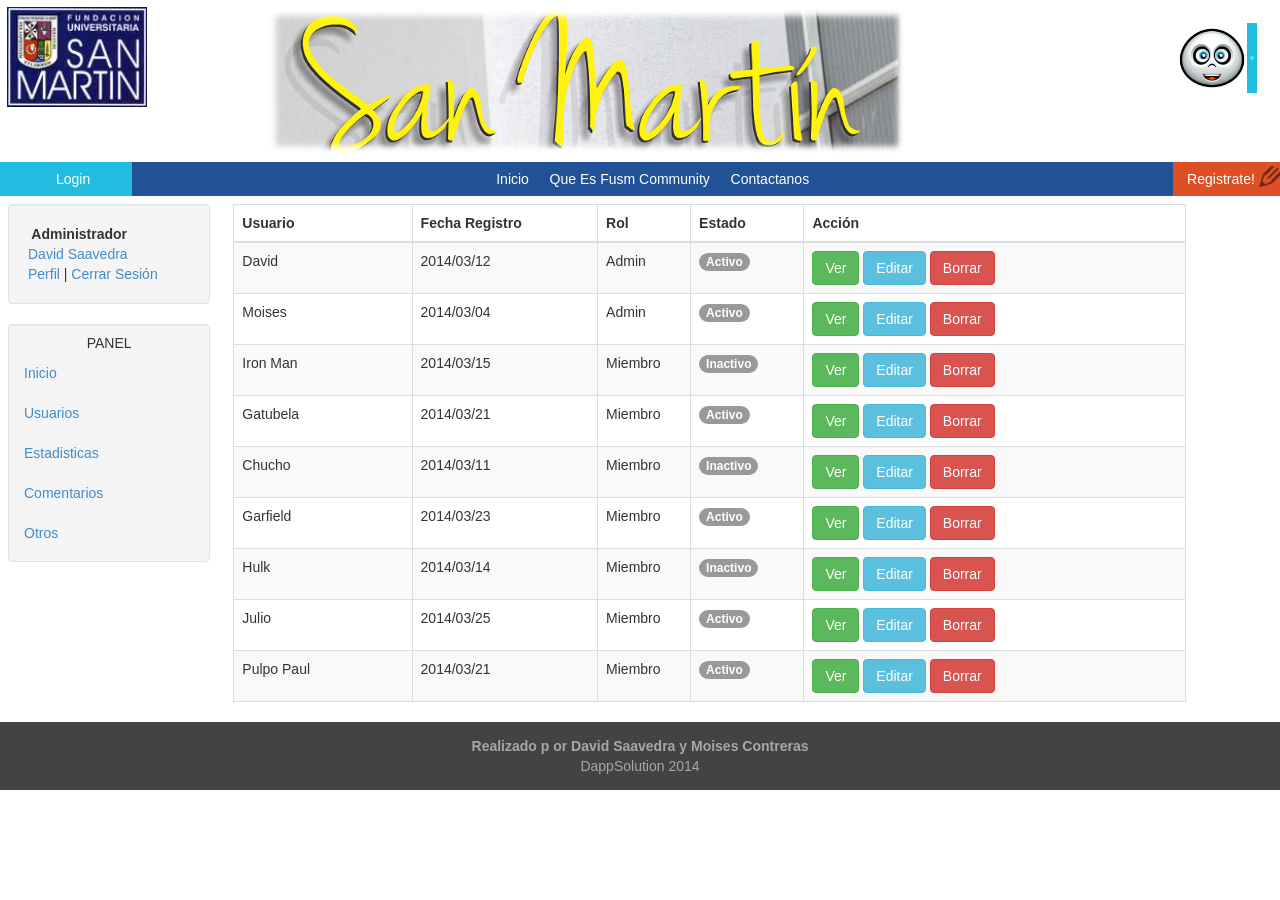
==== administrator.html @ 6439fac3 "paneladmon" ====
<?php
//nuevocambio rama
require_once 'php/conexion.php';
?> 

<!DOCTYPE html>
<html lang="es">
	<head>
		<meta charset="utf-8"/>	
		<title>
			FusmComunnity
		</title>
		<link rel="stylesheet" href="css/style.css">
		<link rel="stylesheet" href="css/responsive.css">
                <link rel="stylesheet" href="css/bootstrap.min.css"/>
                
<!--		<link href='http://fonts.googleapis.com/css?family=PT+Sans:400,700,400italic,700italic' rel='stylesheet' type='text/css'>-->
    

    
<!--		<link rel="stylesheet" href="css/normalize.css">-->
	</head>


	<body>

		<header>
			<figure id="logo">
				<img src="img/logo.jpg"/>
			</figure>
			<h1 id="titulo_header"></h1>
			<figure id= "cabecera">
				<img src="img/cabecera.png"/>
				<figcaption>
					
				</figcaption>
			</figure>
			
			<figure id= "avatar">
				<img src="img/avatar.png"/>
				<figcaption>
					
				</figcaption>
			</figure>
		</header>
        
        <nav>
        	<ul>
        		<li class="inicio_nav"> <a href="index.php">Inicio</a> </li>
        		<li class="quees_nav"><a href="quees.html">Que Es Fusm Community </a> </li>
        		<li class="contacto_nav"><a href="Contactanos.html"> Contactanos</a> </li>
                        <li class="titulo_nav"><a href="ingresar.php" >Login</a>  </li>
        		
        		<li class= "publicar_nav"> <a href="registrarse.php">  Registrate! </a> </li>

        	</ul>
        </nav>
     
		<section id="panel">
                       <div id="contenedor" class="row">
                        <div class="col col-xs-2" style="padding: 8px; margin-left: 15px;">
                           <div class="well">
                                    <span>
                                    <strong><span  class = "glyphicon glyphicon estrellas" > </span>
                                    Administrador
                                    </strong>
                                        <br>
                                          <a>David Saavedra</a>
                                        <br>
                                    <span class="member-box-links"><a>Perfil</a> | <a>Cerrar Sesión</a></span>
                                </span>
                           </div>
                           <div class="well" style="padding: 8px 0; ">
                                <ul class="nav nav-list"> 
                                    <li class="nav-header" style="text-align: center">PANEL</li>        
                                   <li class="active"><a href="index.php"><i class="icon-home"></i> Inicio</a></li>
                                   
                                   <li><a href="*"><i class="icon-user"></i> Usuarios</a></li>
                                   <li><a href="*"><i class="icon-comment"></i> Estadisticas</a></li>
                                   <li><a href="*"><i class="icon-picture"></i> Comentarios</a></li>
                                   <li><a href="*"><i class="icon-calendar"></i>Otros</a></li>
                                  
                                 </ul>
                           </div>
                       </div>
                           
                       
                           <div class="col col-xs-9" style="margin-top: 8px">
                          <table cellpadding="0" cellspacing="0" border="0" class="table table-striped table-bordered bootstrap-datatable dataTable" id="datatable" aria-describedby="datatable_info">
                          <thead>
                              <tr role="row"><th class="header headerSortDown" role="columnheader" tabindex="0" aria-controls="datatable" rowspan="1" colspan="1" aria-sort="ascending" aria-label="Username: activate to sort column descending" style="width: 183px;">Usuario</th><th class="header" role="columnheader" tabindex="0" aria-controls="datatable" rowspan="1" colspan="1" aria-label="Date registered: activate to sort column ascending" style="width: 190px;">Fecha Registro</th><th class="header" role="columnheader" tabindex="0" aria-controls="datatable" rowspan="1" colspan="1" aria-label="Role: activate to sort column ascending" style="width: 94px;">Rol</th><th class="header" role="columnheader" tabindex="0" aria-controls="datatable" rowspan="1" colspan="1" aria-label="Status: activate to sort column ascending" style="width: 115px;">Estado</th><th class="header" role="columnheader" tabindex="0" aria-controls="datatable" rowspan="1" colspan="1" aria-label="Actions: activate to sort column ascending" style="width: 395px;">Acción</th></tr>
                          </thead>
                          
                      <tbody role="alert" aria-live="polite" aria-relevant="all"><tr class="odd">
                                <td class=" sorting_1">David</td>
                                <td class="center ">2014/03/12</td>
                                <td class="center ">Admin</td>
                                <td class="center ">
                                    <span class="badge">Activo</span>
                                </td>
                                <td class="center ">
                                    <a class="btn btn-success" href="#">
                                        <i class="icon-zoom-in icon-white"></i>
                                        Ver
                                    </a>
                                    <a class="btn btn-info" href="#">
                                        <i class="icon-edit icon-white"></i>
                                        Editar
                                    </a>
                                    <a class="btn btn-danger" href="#">
                                        <i class="icon-trash icon-white"></i>
                                        Borrar
                                    </a>
                                </td>
                            </tr><tr class="even">
                                <td class=" sorting_1">Moises</td>
                                <td class="center ">2014/03/04</td>
                                <td class="center ">Admin</td>
                                <td class="center ">
                                    <span class="badge">Activo</span>
                                </td>
                                <td class="center ">
                                    <a class="btn btn-success" href="#">
                                        <i class="icon-zoom-in icon-white"></i>
                                        Ver
                                    </a>
                                    <a class="btn btn-info" href="#">
                                        <i class="icon-edit icon-white"></i>
                                        Editar
                                    </a>
                                    <a class="btn btn-danger" href="#">
                                        <i class="icon-trash icon-white"></i>
                                        Borrar
                                    </a>
                                </td>
                            </tr><tr class="odd">
                                <td class=" sorting_1">Iron Man </td>
                                <td class="center ">2014/03/15</td>
                                <td class="center ">Miembro</td>
                                <td class="center ">
                                    <span class="badge">Inactivo</span>
                                </td>
                                <td class="center ">
                                    <a class="btn btn-success" href="#">
                                        <i class="icon-zoom-in icon-white"></i>
                                        Ver
                                    </a>
                                    <a class="btn btn-info" href="#">
                                        <i class="icon-edit icon-white"></i>
                                        Editar
                                    </a>
                                    <a class="btn btn-danger" href="#">
                                        <i class="icon-trash icon-white"></i>
                                        Borrar
                                    </a>
                                </td>
                            </tr><tr class="even">
                                <td class=" sorting_1">Gatubela</td>
                                <td class="center ">2014/03/21</td>
                                <td class="center ">Miembro</td>
                                <td class="center ">
                                    <span class="badge badge-success">Activo</span>
                                </td>
                                <td class="center ">
                                    <a class="btn btn-success" href="#">
                                        <i class="icon-zoom-in icon-white"></i>
                                        Ver
                                    </a>
                                    <a class="btn btn-info" href="#">
                                        <i class="icon-edit icon-white"></i>
                                        Editar
                                    </a>
                                    <a class="btn btn-danger" href="#">
                                        <i class="icon-trash icon-white"></i>
                                        Borrar
                                    </a>
                                </td>
                            </tr><tr class="odd">
                                <td class=" sorting_1">Chucho</td>
                                <td class="center ">2014/03/11</td>
                                <td class="center ">Miembro</td>
                                <td class="center ">
                                    <span class="badge badge-success">Inactivo</span>
                                </td>
                                <td class="center ">
                                    <a class="btn btn-success" href="#">
                                        <i class="icon-zoom-in icon-white"></i>
                                        Ver
                                    </a>
                                    <a class="btn btn-info" href="#">
                                        <i class="icon-edit icon-white"></i>
                                        Editar
                                    </a>
                                    <a class="btn btn-danger" href="#">
                                        <i class="icon-trash icon-white"></i>
                                        Borrar
                                    </a>
                                </td>
                            </tr><tr class="even">
                                <td class=" sorting_1">Garfield</td>
                                <td class="center ">2014/03/23</td>
                                <td class="center ">Miembro</td>
                                <td class="center ">
                                    <span class="badge badge-important">Activo</span>
                                </td>
                                <td class="center ">
                                    <a class="btn btn-success" href="#">
                                        <i class="icon-zoom-in icon-white"></i>
                                        Ver
                                    </a>
                                    <a class="btn btn-info" href="#">
                                        <i class="icon-edit icon-white"></i>
                                        Editar
                                    </a>
                                    <a class="btn btn-danger" href="#">
                                        <i class="icon-trash icon-white"></i>
                                        Borrar
                                    </a>
                                </td>
                            </tr><tr class="odd">
                                <td class=" sorting_1">Hulk</td>
                                <td class="center ">2014/03/14</td>
                                <td class="center ">Miembro</td>
                                <td class="center ">
                                    <span class="badge badge-important">Inactivo</span>
                                </td>
                                <td class="center ">
                                    <a class="btn btn-success" href="#">
                                        <i class="icon-zoom-in icon-white"></i>
                                        Ver
                                    </a>
                                    <a class="btn btn-info" href="#">
                                        <i class="icon-edit icon-white"></i>
                                        Editar
                                    </a>
                                    <a class="btn btn-danger" href="#">
                                        <i class="icon-trash icon-white"></i>
                                        Borrar
                                    </a>
                                </td>
                            </tr><tr class="even">
                                <td class=" sorting_1">Julio</td>
                                <td class="center ">2014/03/25</td>
                                <td class="center ">Miembro</td>
                                <td class="center ">
                                    <span class="badge badge-warning">Activo</span>
                                </td>
                                <td class="center ">
                                    <a class="btn btn-success" href="#">
                                        <i class="icon-zoom-in icon-white"></i>
                                        Ver
                                    </a>
                                    <a class="btn btn-info" href="#">
                                        <i class="icon-edit icon-white"></i>
                                        Editar
                                    </a>
                                    <a class="btn btn-danger" href="#">
                                        <i class="icon-trash icon-white"></i>
                                        Borrar
                                    </a>
                                </td>
                            </tr><tr class="odd">
                                <td class=" sorting_1">Pulpo Paul</td>
                                <td class="center ">2014/03/21</td>
                                <td class="center ">Miembro</td>
                                <td class="center ">
                                    <span class="badge badge-warning">Activo</span>
                                </td>
                                <td class="center ">
                                    <a class="btn btn-success" href="#">
                                        <i class="icon-zoom-in icon-white"></i>
                                        Ver
                                    </a>
                                    <a class="btn btn-info" href="#">
                                        <i class="icon-edit icon-white"></i>
                                        Editar
                                    </a>
                                    <a class="btn btn-danger" href="#">
                                        <i class="icon-trash icon-white"></i>
                                        Borrar
                                    </a>
                                </td>
                            </tr></table>
                       </div>


                </div>

		</section>

		<footer>
			<p><strong> Realizado p or David Saavedra y Moises Contreras</strong></p>
			<p>DappSolution 2014</p>
		</footer>

	</body>

</html>
---- css/style.css ----
@font-face {
	font-family: 'icomoon';
	src:url('../fonts/icomoon.eot?-k4ec1n');
	src:url('../fonts/icomoon.eot?#iefix-k4ec1n') format('embedded-opentype'),
		url('../fonts/icomoon.woff?-k4ec1n') format('woff'),
		url('../fonts/icomoon.ttf?-k4ec1n') format('truetype'),
		url('../fonts/icomoon.svg?-k4ec1n#icomoon') format('svg');
	font-weight: normal;
	font-style: normal;
}

a{

color: #DD4F24;
}

body{
	background: #EFEFEF;
	font-family: PT Sans;
	font-size: 16px;


}

header #cabecera{
margin: 0;

}


header #avatar {
 border: 2px solid;
float: right;
margin: 1em 1em 0 0 ;
}

header #avatar figcaption{

	background: #22BCE0;
	float: right;
	height: 70px;
	line-height: 70px;

}


header #avatar figcaption:after{

	content: "\e601";
	font-family: "icomoon";
	font-size: 0.7em;
	opacity: 0.5;
}


header  #cabecera img{
width:440px ;
margin-left: 0;

}

header #avatar img
{
	float: left;
	width: 70px;
	height: 70px;
}


header figure, header h1{
display: inline-block;
vertical-align: top;

}



header
{
background: 220,220,220;
color: white;
margin: 0 ;
padding: 0.5em ;
}


header #logo img
{
	width: 90px;
	height: 60px;
	float: left;
}


footer{
background: #434343;
color: #A7A7A7;
padding: 1em 0;
text-align: center;
width: 100%;

}

footer p{
	margin: 0;
}

nav
{
	background: #215196;
	font-size: 1em;
	text-align: center;
	text-decoration: none;
	margin-left: auto;
	margin-right: auto;	
}




nav ul{
list-style: none;
margin: 0;
padding: 0; 
	


}

nav ul li {

	display: inline-block;
	margin: 0 1.2em 0 0;
	vertical-align: top;
		

}

nav ul li a{
	color: white;
	display: block;
	padding: 0.5em 0; 
	text-decoration: none;

}

nav #inicio a{

float: left;
margin-left:0;
background: #215196;
padding: 0.5em 0.5em;
position: relative;
text-decoration:none;

}

nav .inicio_nav a:hover{
background:#DD4F24;

}

nav .quees_nav a:hover{
background:#DD4F24;
}

nav .contacto_nav a:hover{
background:#DD4F24;


}




nav .titulo_nav {

background: #22BCE0;
color: white;
text-decoration: none;
padding-left: 4em;
padding-right: 3em;
float: left;
	
}


nav .publicar_nav{
	float: right;
	margin-right:0;
	background: #DD4F24;
	padding-right: 0.8em; 
	position: relative;
}

nav .publicar_nav:after {

	content: "\e604";
	font-family: "icomoon";
	font-size: 1.5em;
	color: rgba(0,0,0,0.5); 
	position: absolute;
	right: 0;
	top: 0;

}

nav .publicar_nav a{

	background: #DD4F24;
	display: inline-block;
	padding: 0.5em 1em;
    text-decoration: none;
}
#contenido{

	margin: 1em;
}

#contenido .vistaforo{

 	background: white;
	border-bottom: 3px solid #22BCE0;
	margin-bottom: 3em;
	min-height: 128px;
	position: relative;

}
#contenido .vistaforo  a{
 
 text-decoration: none;

}

#contenido .vistaforo .guardar_vistaforo:after{

	content: "\e603";
	font-family: "icomoon";
	 color: #FD5;
}


#contenido .vistaforo .guardar_vistaforo{
  margin: 0 1em 0 1em;
}

#contenido .vistaforo .comentarios_vistaforo{
 background: #878787;
 color: white;
 padding: 4px;
 border-radius: 4px;
 margin: 0 0 0 2em;

}
#contenido .vistaforo p{
	color: #7A7A7A;
	font-size: 0.9em

}

#contenido .vistaforo .imagen_vistaforo{

	float: left;
	margin: 0 1em 0 0;
}

#contenido .vistaforo .votacion
{
background: white;
border-radius: 0 0 0.5em 0.5em;  
width: 96px;
margin: 3px 0 0 0;
position: absolute;
top:100%;
}

#contenido .vistaforo .datos_vistaforo 
{
text-align: right;

}


#contenido .vistaforo .datos_vistaforo .categoria_vistaforo{


background: #22BCE0;
color: white;
text-decoration: none;
padding: 0.2em 0.5em;
border-radius: 0.5em;
float: left;
}

#contenido .vistaforo .imagen_vistaforo img
{
	width: 100px;
	height: 120px;
}


#contenido .vistaforo .titulo_vistaforo{

	font-size: 1.3em;
	padding: 0.5em 0.5em 0;
	font-style: italic;
}


#contenido .vistaforo .titulo_vistaforo a{

	color: #444;
	text-decoration: none;

}

#contenido .vistaforo .votacion a{

	text-decoration: none;
}

#contenido .vistaforo .votacion .megusta:after {
content: "\e602";
font-family: "icomoon";
font-size: 2em;
vertical-align: bottom;
color: green;
}


#formulario{

	
	margin: 3em;

}

#formulario .registro_formulario{

 	background: white;
	border: 3px solid #22BCE0;
	text-align: center;
	width: 200px;
	height: 200px;
	border-radius: 6px;
	margin-left: auto;
	margin-right: auto;
        
}


#formulario .registro_formulario .boton_registro
{

background: #22BCE0;
color: white;
margin-top: 0.5em;
padding: 0.5em;
border-radius:20px;
transition: all is linear;

}

#formulario .registro_formulario .boton_registro:hover
{
	border-radius: 0;
	transform: scale(1);
}

#foro{

	margin: 1em;
}

#foro .contenido_foro{

 	background: white;
	border-bottom: 3px solid #22BCE0;
	margin-bottom: 3em;
	min-height: 128px;
	position: relative;


}

#foro .contenido_foro .titulo_foro{
         
text-align: center;
text-decoration: none;

}


#foro .contenido_foro .autor_foro{

	text-align: center;
	text-decoration: none;
}


#quees{

	margin: 1em;
}

#quees .contenido_quees{

 	background: white;
	border: 3px solid #22BCE0;
	margin-bottom: 3em;
	margin-right: 5em;
	padding-left: 2em;
	padding-right: 1em;
	margin-left: 5em;
	min-height: 240px;
	

	
	position: relative;
}

#quees .contenido_quees .titulo_quees{

	text-align: center;
}


#quees .contenido_quees p {




}


#quees .contenido_quees .imagen_q
{

float: left;
margin: 0 1em 0 0;
margin-top: 0.2em;
font-size: 96px;

}

#contacto .contenido_contacto .titulo_contacto{

	text-align: center;
}

#contacto .contenido_contacto .mapa{

	
	border: 3px solid #22BCE0;
	display: block;
	margin: auto;
}


#contacto .contenido_contacto .dir{

text-align: center;
}


#contacto .contenido_contacto .tel{

text-align: center;
}

#contacto .contenido_contacto {

background: white;
	border: 3px solid #22BCE0;
	margin-bottom: 3em;
	margin-top: 1em;
	margin-right: 5em;
	padding-left: 2em;
	padding-right: 1em;
	margin-left: 5em;
	min-height: 450px;	
}


#perfil .contenido_perfil {
	background: white;
	border: 3px solid #22BCE0;
	margin-bottom: 3em;
	margin-right: 5em;
	padding-left: 2em;
	padding-right: 1em;
	margin-left: 5em;
	min-height: 450px;	
}

#perfil .contenido_perfil .titulo_perfil{
	text-align: center;	
}

#perfil .contenido_perfil .imagen_perfil{
	float: left;	
	border: 3px solid #22BCE0;	
	width: 400px;
	height: 300px;
	border-radius: 6px;	
	padding-left: 2em;
	padding-right: 1em;
	margin-bottom: 3em;
	margin-left: 5em;
}


#perfil .contenido_perfil .datos_perfil{
	float: right;	
	border: 3px solid #22BCE0;	
	width: 400px;
	height: 300px;
	border-radius: 6px;	
	padding-left: 2em;
	padding-right: 1em;
	margin-bottom: 3em;
	margin-right: 5em;
}
---- css/responsive.css ----
@media screen and (min-width:850px ){



header  #cabecera img{
width:640px ;
margin-left: 8em;

}

header #logo img
{
	width: 140px;
	height: 100px;
	float: left;
}
}
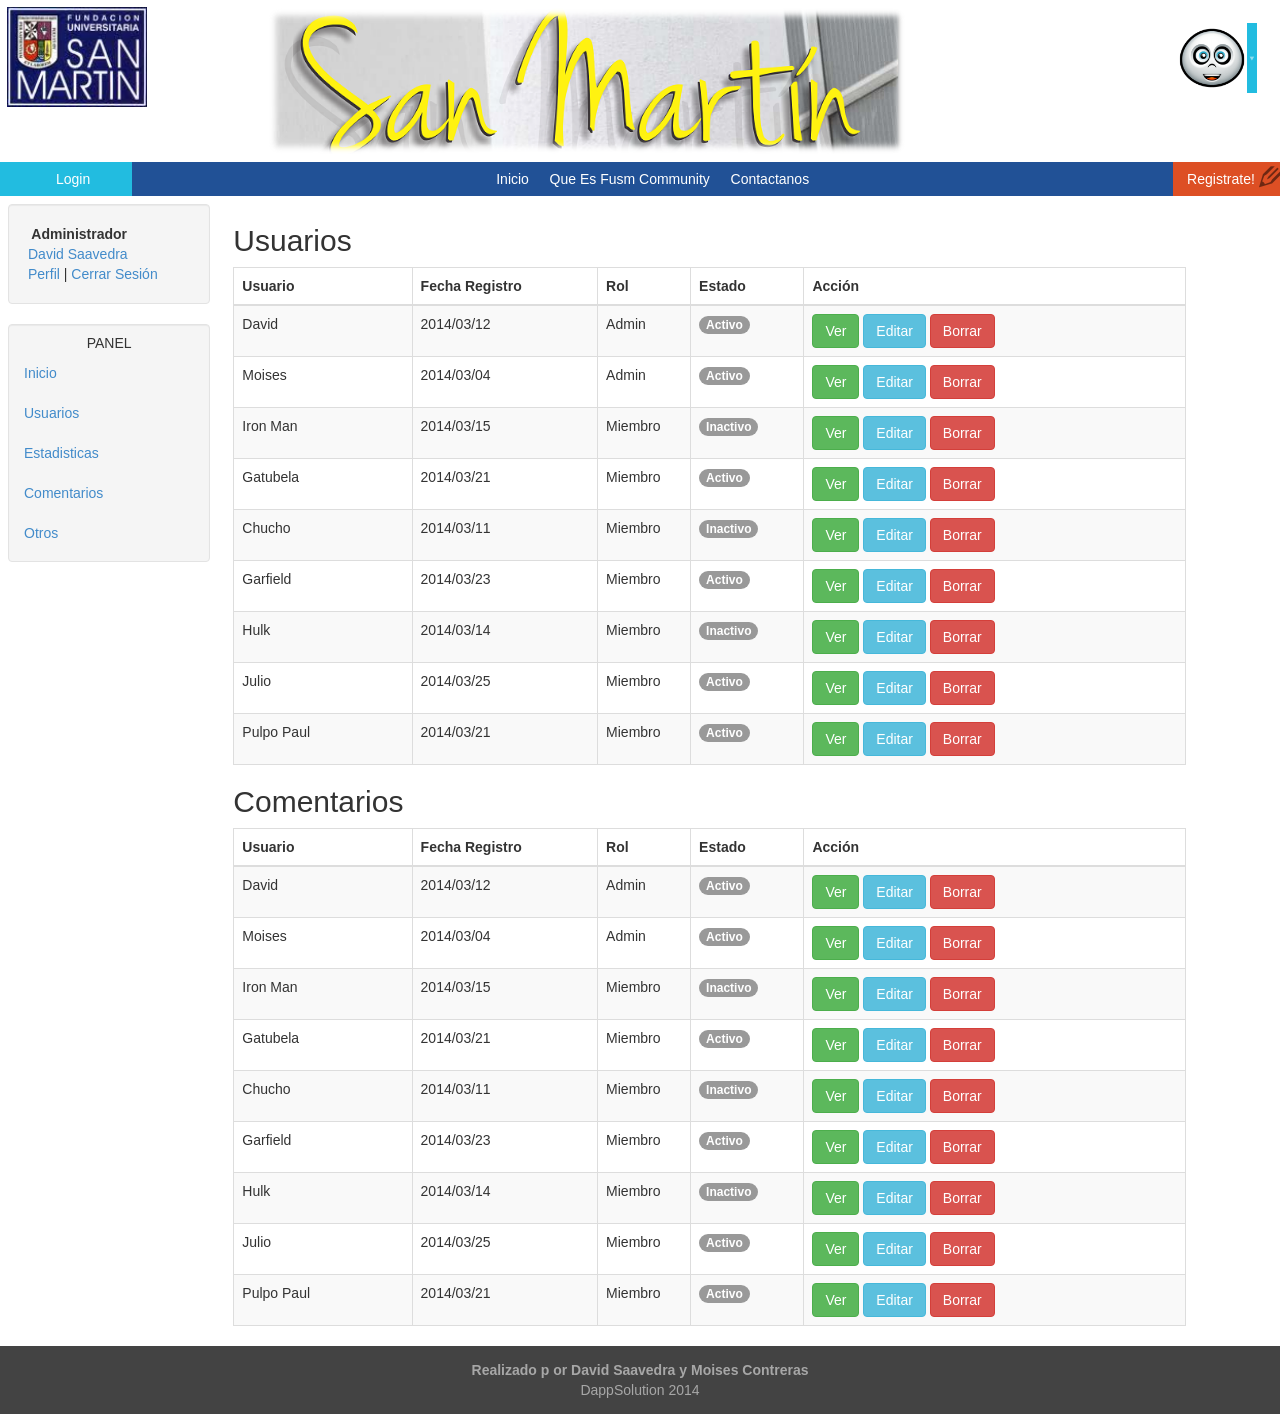
==== commit 2ac768b0: "tablacomentarios" ====
--- a/administrator.html
+++ b/administrator.html
@@ -1,7 +1,3 @@
-<?php
-//nuevocambio rama
-require_once 'php/conexion.php';
-?> 
 
 <!DOCTYPE html>
 <html lang="es">
@@ -12,13 +8,9 @@
 		</title>
 		<link rel="stylesheet" href="css/style.css">
 		<link rel="stylesheet" href="css/responsive.css">
-                <link rel="stylesheet" href="css/bootstrap.min.css"/>
+         <link rel="stylesheet" href="css/bootstrap.min.css"/>
                 
-<!--		<link href='http://fonts.googleapis.com/css?family=PT+Sans:400,700,400italic,700italic' rel='stylesheet' type='text/css'>-->
-    
-
-    
-<!--		<link rel="stylesheet" href="css/normalize.css">-->
+
 	</head>
 
 
@@ -86,6 +78,8 @@
                            
                        
                            <div class="col col-xs-9" style="margin-top: 8px">
+
+                             <h2>Usuarios</h2>
                           <table cellpadding="0" cellspacing="0" border="0" class="table table-striped table-bordered bootstrap-datatable dataTable" id="datatable" aria-describedby="datatable_info">
                           <thead>
                               <tr role="row"><th class="header headerSortDown" role="columnheader" tabindex="0" aria-controls="datatable" rowspan="1" colspan="1" aria-sort="ascending" aria-label="Username: activate to sort column descending" style="width: 183px;">Usuario</th><th class="header" role="columnheader" tabindex="0" aria-controls="datatable" rowspan="1" colspan="1" aria-label="Date registered: activate to sort column ascending" style="width: 190px;">Fecha Registro</th><th class="header" role="columnheader" tabindex="0" aria-controls="datatable" rowspan="1" colspan="1" aria-label="Role: activate to sort column ascending" style="width: 94px;">Rol</th><th class="header" role="columnheader" tabindex="0" aria-controls="datatable" rowspan="1" colspan="1" aria-label="Status: activate to sort column ascending" style="width: 115px;">Estado</th><th class="header" role="columnheader" tabindex="0" aria-controls="datatable" rowspan="1" colspan="1" aria-label="Actions: activate to sort column ascending" style="width: 395px;">Acción</th></tr>
@@ -281,6 +275,216 @@
                                     </a>
                                 </td>
                             </tr></table>
+
+
+
+
+
+
+
+
+
+                
+
+
+                                 
+
+                              <h2>Comentarios</h2>
+                            <table cellpadding="0" cellspacing="0" border="0" class="table table-striped table-bordered bootstrap-datatable dataTable" id="datatable" aria-describedby="datatable_info">
+                          <thead>
+                              <tr role="row"><th class="header headerSortDown" role="columnheader" tabindex="0" aria-controls="datatable" rowspan="1" colspan="1" aria-sort="ascending" aria-label="Username: activate to sort column descending" style="width: 183px;">Usuario</th><th class="header" role="columnheader" tabindex="0" aria-controls="datatable" rowspan="1" colspan="1" aria-label="Date registered: activate to sort column ascending" style="width: 190px;">Fecha Registro</th><th class="header" role="columnheader" tabindex="0" aria-controls="datatable" rowspan="1" colspan="1" aria-label="Role: activate to sort column ascending" style="width: 94px;">Rol</th><th class="header" role="columnheader" tabindex="0" aria-controls="datatable" rowspan="1" colspan="1" aria-label="Status: activate to sort column ascending" style="width: 115px;">Estado</th><th class="header" role="columnheader" tabindex="0" aria-controls="datatable" rowspan="1" colspan="1" aria-label="Actions: activate to sort column ascending" style="width: 395px;">Acción</th></tr>
+                          </thead>
+                          
+                      <tbody role="alert" aria-live="polite" aria-relevant="all"><tr class="odd">
+                                <td class=" sorting_1">David</td>
+                                <td class="center ">2014/03/12</td>
+                                <td class="center ">Admin</td>
+                                <td class="center ">
+                                    <span class="badge">Activo</span>
+                                </td>
+                                <td class="center ">
+                                    <a class="btn btn-success" href="#">
+                                        <i class="icon-zoom-in icon-white"></i>
+                                        Ver
+                                    </a>
+                                    <a class="btn btn-info" href="#">
+                                        <i class="icon-edit icon-white"></i>
+                                        Editar
+                                    </a>
+                                    <a class="btn btn-danger" href="#">
+                                        <i class="icon-trash icon-white"></i>
+                                        Borrar
+                                    </a>
+                                </td>
+                            </tr><tr class="even">
+                                <td class=" sorting_1">Moises</td>
+                                <td class="center ">2014/03/04</td>
+                                <td class="center ">Admin</td>
+                                <td class="center ">
+                                    <span class="badge">Activo</span>
+                                </td>
+                                <td class="center ">
+                                    <a class="btn btn-success" href="#">
+                                        <i class="icon-zoom-in icon-white"></i>
+                                        Ver
+                                    </a>
+                                    <a class="btn btn-info" href="#">
+                                        <i class="icon-edit icon-white"></i>
+                                        Editar
+                                    </a>
+                                    <a class="btn btn-danger" href="#">
+                                        <i class="icon-trash icon-white"></i>
+                                        Borrar
+                                    </a>
+                                </td>
+                            </tr><tr class="odd">
+                                <td class=" sorting_1">Iron Man </td>
+                                <td class="center ">2014/03/15</td>
+                                <td class="center ">Miembro</td>
+                                <td class="center ">
+                                    <span class="badge">Inactivo</span>
+                                </td>
+                                <td class="center ">
+                                    <a class="btn btn-success" href="#">
+                                        <i class="icon-zoom-in icon-white"></i>
+                                        Ver
+                                    </a>
+                                    <a class="btn btn-info" href="#">
+                                        <i class="icon-edit icon-white"></i>
+                                        Editar
+                                    </a>
+                                    <a class="btn btn-danger" href="#">
+                                        <i class="icon-trash icon-white"></i>
+                                        Borrar
+                                    </a>
+                                </td>
+                            </tr><tr class="even">
+                                <td class=" sorting_1">Gatubela</td>
+                                <td class="center ">2014/03/21</td>
+                                <td class="center ">Miembro</td>
+                                <td class="center ">
+                                    <span class="badge badge-success">Activo</span>
+                                </td>
+                                <td class="center ">
+                                    <a class="btn btn-success" href="#">
+                                        <i class="icon-zoom-in icon-white"></i>
+                                        Ver
+                                    </a>
+                                    <a class="btn btn-info" href="#">
+                                        <i class="icon-edit icon-white"></i>
+                                        Editar
+                                    </a>
+                                    <a class="btn btn-danger" href="#">
+                                        <i class="icon-trash icon-white"></i>
+                                        Borrar
+                                    </a>
+                                </td>
+                            </tr><tr class="odd">
+                                <td class=" sorting_1">Chucho</td>
+                                <td class="center ">2014/03/11</td>
+                                <td class="center ">Miembro</td>
+                                <td class="center ">
+                                    <span class="badge badge-success">Inactivo</span>
+                                </td>
+                                <td class="center ">
+                                    <a class="btn btn-success" href="#">
+                                        <i class="icon-zoom-in icon-white"></i>
+                                        Ver
+                                    </a>
+                                    <a class="btn btn-info" href="#">
+                                        <i class="icon-edit icon-white"></i>
+                                        Editar
+                                    </a>
+                                    <a class="btn btn-danger" href="#">
+                                        <i class="icon-trash icon-white"></i>
+                                        Borrar
+                                    </a>
+                                </td>
+                            </tr><tr class="even">
+                                <td class=" sorting_1">Garfield</td>
+                                <td class="center ">2014/03/23</td>
+                                <td class="center ">Miembro</td>
+                                <td class="center ">
+                                    <span class="badge badge-important">Activo</span>
+                                </td>
+                                <td class="center ">
+                                    <a class="btn btn-success" href="#">
+                                        <i class="icon-zoom-in icon-white"></i>
+                                        Ver
+                                    </a>
+                                    <a class="btn btn-info" href="#">
+                                        <i class="icon-edit icon-white"></i>
+                                        Editar
+                                    </a>
+                                    <a class="btn btn-danger" href="#">
+                                        <i class="icon-trash icon-white"></i>
+                                        Borrar
+                                    </a>
+                                </td>
+                            </tr><tr class="odd">
+                                <td class=" sorting_1">Hulk</td>
+                                <td class="center ">2014/03/14</td>
+                                <td class="center ">Miembro</td>
+                                <td class="center ">
+                                    <span class="badge badge-important">Inactivo</span>
+                                </td>
+                                <td class="center ">
+                                    <a class="btn btn-success" href="#">
+                                        <i class="icon-zoom-in icon-white"></i>
+                                        Ver
+                                    </a>
+                                    <a class="btn btn-info" href="#">
+                                        <i class="icon-edit icon-white"></i>
+                                        Editar
+                                    </a>
+                                    <a class="btn btn-danger" href="#">
+                                        <i class="icon-trash icon-white"></i>
+                                        Borrar
+                                    </a>
+                                </td>
+                            </tr><tr class="even">
+                                <td class=" sorting_1">Julio</td>
+                                <td class="center ">2014/03/25</td>
+                                <td class="center ">Miembro</td>
+                                <td class="center ">
+                                    <span class="badge badge-warning">Activo</span>
+                                </td>
+                                <td class="center ">
+                                    <a class="btn btn-success" href="#">
+                                        <i class="icon-zoom-in icon-white"></i>
+                                        Ver
+                                    </a>
+                                    <a class="btn btn-info" href="#">
+                                        <i class="icon-edit icon-white"></i>
+                                        Editar
+                                    </a>
+                                    <a class="btn btn-danger" href="#">
+                                        <i class="icon-trash icon-white"></i>
+                                        Borrar
+                                    </a>
+                                </td>
+                            </tr><tr class="odd">
+                                <td class=" sorting_1">Pulpo Paul</td>
+                                <td class="center ">2014/03/21</td>
+                                <td class="center ">Miembro</td>
+                                <td class="center ">
+                                    <span class="badge badge-warning">Activo</span>
+                                </td>
+                                <td class="center ">
+                                    <a class="btn btn-success" href="#">
+                                        <i class="icon-zoom-in icon-white"></i>
+                                        Ver
+                                    </a>
+                                    <a class="btn btn-info" href="#">
+                                        <i class="icon-edit icon-white"></i>
+                                        Editar
+                                    </a>
+                                    <a class="btn btn-danger" href="#">
+                                        <i class="icon-trash icon-white"></i>
+                                        Borrar
+                                    </a>
+                                </td>
+                            </tr></table>
                        </div>
 
 
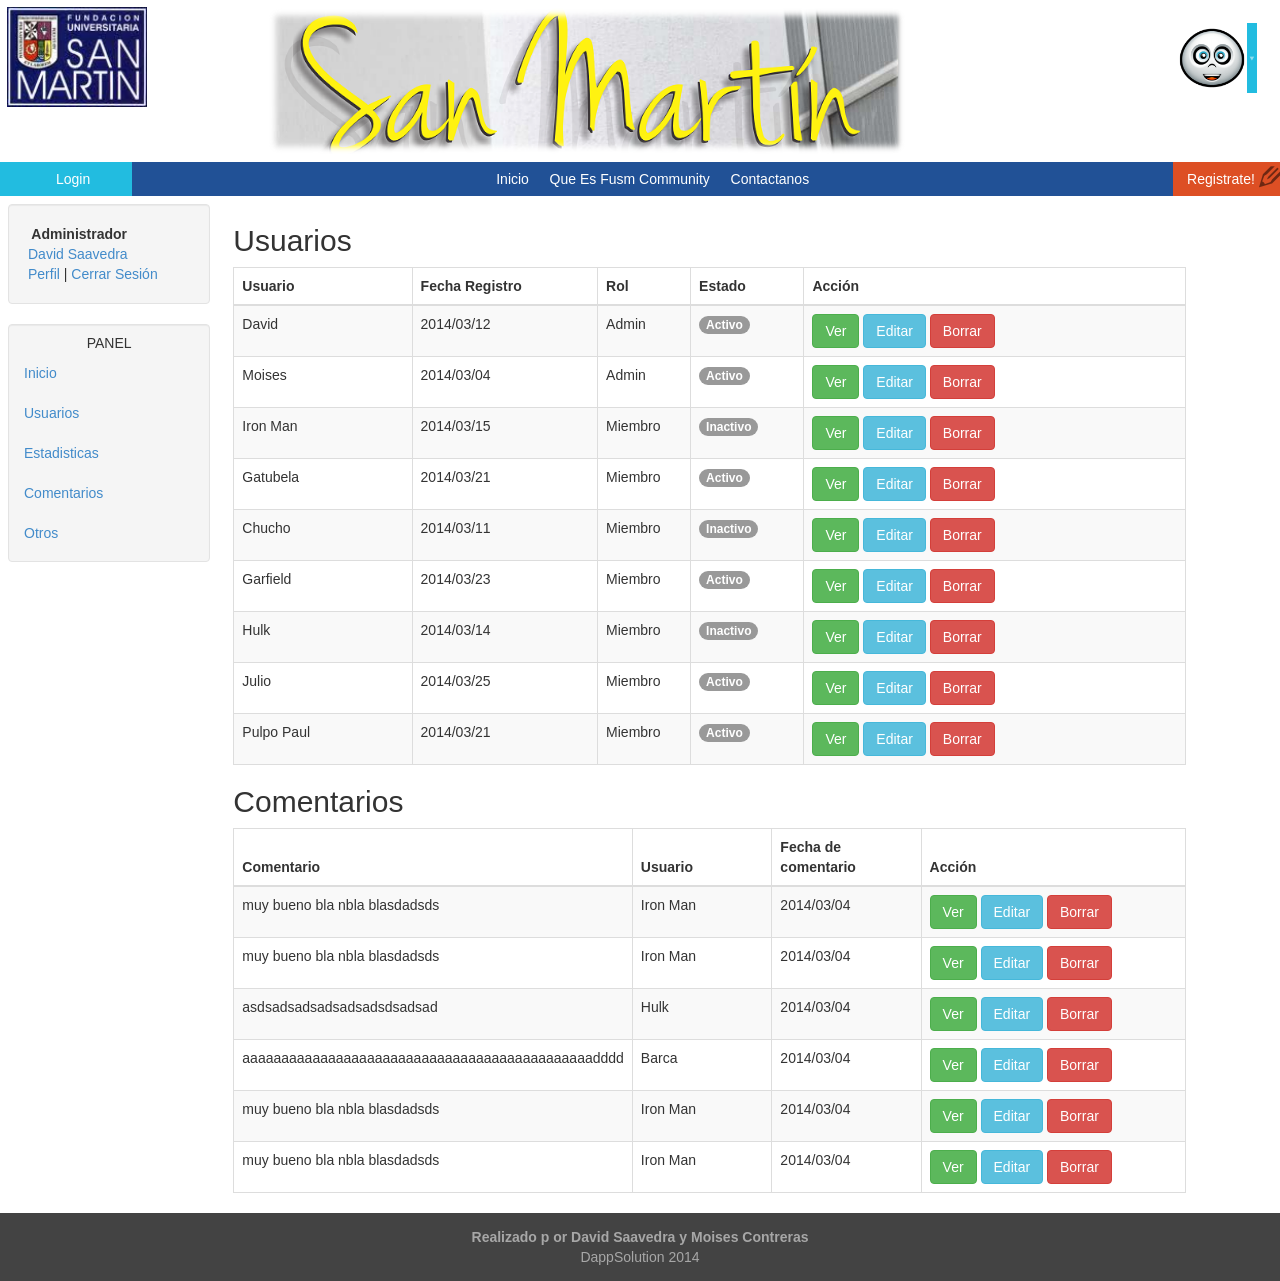
==== commit 462c73e8: "tablacomentarios2" ====
--- a/administrator.html
+++ b/administrator.html
@@ -292,37 +292,66 @@
                               <h2>Comentarios</h2>
                             <table cellpadding="0" cellspacing="0" border="0" class="table table-striped table-bordered bootstrap-datatable dataTable" id="datatable" aria-describedby="datatable_info">
                           <thead>
-                              <tr role="row"><th class="header headerSortDown" role="columnheader" tabindex="0" aria-controls="datatable" rowspan="1" colspan="1" aria-sort="ascending" aria-label="Username: activate to sort column descending" style="width: 183px;">Usuario</th><th class="header" role="columnheader" tabindex="0" aria-controls="datatable" rowspan="1" colspan="1" aria-label="Date registered: activate to sort column ascending" style="width: 190px;">Fecha Registro</th><th class="header" role="columnheader" tabindex="0" aria-controls="datatable" rowspan="1" colspan="1" aria-label="Role: activate to sort column ascending" style="width: 94px;">Rol</th><th class="header" role="columnheader" tabindex="0" aria-controls="datatable" rowspan="1" colspan="1" aria-label="Status: activate to sort column ascending" style="width: 115px;">Estado</th><th class="header" role="columnheader" tabindex="0" aria-controls="datatable" rowspan="1" colspan="1" aria-label="Actions: activate to sort column ascending" style="width: 395px;">Acción</th></tr>
+                              <tr role="row"><th class="header headerSortDown" role="columnheader" tabindex="0" aria-controls="datatable" rowspan="1" colspan="1" aria-sort="ascending" aria-label="Username: activate to sort column descending" style="width: 183px;">Comentario</th><th class="header" role="columnheader" tabindex="0" aria-controls="datatable" rowspan="1" colspan="1" aria-label="Date registered: activate to sort column ascending" style="width: 190px;">Usuario</th><th class="header" role="columnheader" tabindex="0" aria-controls="datatable" rowspan="1" colspan="1" aria-label="Role: activate to sort column ascending" style="width: 190px;">Fecha de comentario</th><th class="header" role="columnheader" tabindex="0" aria-controls="datatable" rowspan="1" colspan="1" aria-label="Actions: activate to sort column ascending" style="width: 395px;">Acción</th></tr>
                           </thead>
                           
                       <tbody role="alert" aria-live="polite" aria-relevant="all"><tr class="odd">
-                                <td class=" sorting_1">David</td>
-                                <td class="center ">2014/03/12</td>
-                                <td class="center ">Admin</td>
-                                <td class="center ">
-                                    <span class="badge">Activo</span>
-                                </td>
-                                <td class="center ">
-                                    <a class="btn btn-success" href="#">
-                                        <i class="icon-zoom-in icon-white"></i>
-                                        Ver
-                                    </a>
-                                    <a class="btn btn-info" href="#">
-                                        <i class="icon-edit icon-white"></i>
-                                        Editar
-                                    </a>
-                                    <a class="btn btn-danger" href="#">
-                                        <i class="icon-trash icon-white"></i>
-                                        Borrar
-                                    </a>
-                                </td>
-                            </tr><tr class="even">
-                                <td class=" sorting_1">Moises</td>
-                                <td class="center ">2014/03/04</td>
-                                <td class="center ">Admin</td>
-                                <td class="center ">
-                                    <span class="badge">Activo</span>
-                                </td>
+                                <td class=" sorting_1">muy bueno bla nbla blasdadsds</td>
+                                <td class="center ">Iron Man</td>
+                                <td class="center ">2014/03/04</td>
+                                <td class="center ">
+                                    <a class="btn btn-success" href="#">
+                                        <i class="icon-zoom-in icon-white"></i>
+                                        Ver
+                                    </a>
+                                    <a class="btn btn-info" href="#">
+                                        <i class="icon-edit icon-white"></i>
+                                        Editar
+                                    </a>
+                                    <a class="btn btn-danger" href="#">
+                                        <i class="icon-trash icon-white"></i>
+                                        Borrar
+                                    </a>
+                                </td>
+                            </tr><tr class="even">
+                                <td class=" sorting_1">muy bueno bla nbla blasdadsds</td>
+                                <td class="center ">Iron Man</td>
+                                <td class="center ">2014/03/04</td>
+                                <td class="center ">
+                                    <a class="btn btn-success" href="#">
+                                        <i class="icon-zoom-in icon-white"></i>
+                                        Ver
+                                    </a>
+                                    <a class="btn btn-info" href="#">
+                                        <i class="icon-edit icon-white"></i>
+                                        Editar
+                                    </a>
+                                    <a class="btn btn-danger" href="#">
+                                        <i class="icon-trash icon-white"></i>
+                                        Borrar
+                                    </a>
+                                </td><tr class="odd">
+                                <td class=" sorting_1">asdsadsadsadsadsadsdsadsad</td>
+                                <td class="center ">Hulk</td>
+                                <td class="center ">2014/03/04</td>
+                                <td class="center ">
+                                    <a class="btn btn-success" href="#">
+                                        <i class="icon-zoom-in icon-white"></i>
+                                        Ver
+                                    </a>
+                                    <a class="btn btn-info" href="#">
+                                        <i class="icon-edit icon-white"></i>
+                                        Editar
+                                    </a>
+                                    <a class="btn btn-danger" href="#">
+                                        <i class="icon-trash icon-white"></i>
+                                        Borrar
+                                    </a>
+                                </td>
+                            </tr><tr class="even">
+                                <td class=" sorting_1">aaaaaaaaaaaaaaaaaaaaaaaaaaaaaaaaaaaaaaaaaaaaadddd</td>
+                                <td class="center ">Barca</td>
+                                <td class="center ">2014/03/04</td>
                                 <td class="center ">
                                     <a class="btn btn-success" href="#">
                                         <i class="icon-zoom-in icon-white"></i>
@@ -338,153 +367,42 @@
                                     </a>
                                 </td>
                             </tr><tr class="odd">
-                                <td class=" sorting_1">Iron Man </td>
-                                <td class="center ">2014/03/15</td>
-                                <td class="center ">Miembro</td>
-                                <td class="center ">
-                                    <span class="badge">Inactivo</span>
-                                </td>
-                                <td class="center ">
-                                    <a class="btn btn-success" href="#">
-                                        <i class="icon-zoom-in icon-white"></i>
-                                        Ver
-                                    </a>
-                                    <a class="btn btn-info" href="#">
-                                        <i class="icon-edit icon-white"></i>
-                                        Editar
-                                    </a>
-                                    <a class="btn btn-danger" href="#">
-                                        <i class="icon-trash icon-white"></i>
-                                        Borrar
-                                    </a>
-                                </td>
-                            </tr><tr class="even">
-                                <td class=" sorting_1">Gatubela</td>
-                                <td class="center ">2014/03/21</td>
-                                <td class="center ">Miembro</td>
-                                <td class="center ">
-                                    <span class="badge badge-success">Activo</span>
-                                </td>
-                                <td class="center ">
-                                    <a class="btn btn-success" href="#">
-                                        <i class="icon-zoom-in icon-white"></i>
-                                        Ver
-                                    </a>
-                                    <a class="btn btn-info" href="#">
-                                        <i class="icon-edit icon-white"></i>
-                                        Editar
-                                    </a>
-                                    <a class="btn btn-danger" href="#">
-                                        <i class="icon-trash icon-white"></i>
-                                        Borrar
-                                    </a>
-                                </td>
-                            </tr><tr class="odd">
-                                <td class=" sorting_1">Chucho</td>
-                                <td class="center ">2014/03/11</td>
-                                <td class="center ">Miembro</td>
-                                <td class="center ">
-                                    <span class="badge badge-success">Inactivo</span>
-                                </td>
-                                <td class="center ">
-                                    <a class="btn btn-success" href="#">
-                                        <i class="icon-zoom-in icon-white"></i>
-                                        Ver
-                                    </a>
-                                    <a class="btn btn-info" href="#">
-                                        <i class="icon-edit icon-white"></i>
-                                        Editar
-                                    </a>
-                                    <a class="btn btn-danger" href="#">
-                                        <i class="icon-trash icon-white"></i>
-                                        Borrar
-                                    </a>
-                                </td>
-                            </tr><tr class="even">
-                                <td class=" sorting_1">Garfield</td>
-                                <td class="center ">2014/03/23</td>
-                                <td class="center ">Miembro</td>
-                                <td class="center ">
-                                    <span class="badge badge-important">Activo</span>
-                                </td>
-                                <td class="center ">
-                                    <a class="btn btn-success" href="#">
-                                        <i class="icon-zoom-in icon-white"></i>
-                                        Ver
-                                    </a>
-                                    <a class="btn btn-info" href="#">
-                                        <i class="icon-edit icon-white"></i>
-                                        Editar
-                                    </a>
-                                    <a class="btn btn-danger" href="#">
-                                        <i class="icon-trash icon-white"></i>
-                                        Borrar
-                                    </a>
-                                </td>
-                            </tr><tr class="odd">
-                                <td class=" sorting_1">Hulk</td>
-                                <td class="center ">2014/03/14</td>
-                                <td class="center ">Miembro</td>
-                                <td class="center ">
-                                    <span class="badge badge-important">Inactivo</span>
-                                </td>
-                                <td class="center ">
-                                    <a class="btn btn-success" href="#">
-                                        <i class="icon-zoom-in icon-white"></i>
-                                        Ver
-                                    </a>
-                                    <a class="btn btn-info" href="#">
-                                        <i class="icon-edit icon-white"></i>
-                                        Editar
-                                    </a>
-                                    <a class="btn btn-danger" href="#">
-                                        <i class="icon-trash icon-white"></i>
-                                        Borrar
-                                    </a>
-                                </td>
-                            </tr><tr class="even">
-                                <td class=" sorting_1">Julio</td>
-                                <td class="center ">2014/03/25</td>
-                                <td class="center ">Miembro</td>
-                                <td class="center ">
-                                    <span class="badge badge-warning">Activo</span>
-                                </td>
-                                <td class="center ">
-                                    <a class="btn btn-success" href="#">
-                                        <i class="icon-zoom-in icon-white"></i>
-                                        Ver
-                                    </a>
-                                    <a class="btn btn-info" href="#">
-                                        <i class="icon-edit icon-white"></i>
-                                        Editar
-                                    </a>
-                                    <a class="btn btn-danger" href="#">
-                                        <i class="icon-trash icon-white"></i>
-                                        Borrar
-                                    </a>
-                                </td>
-                            </tr><tr class="odd">
-                                <td class=" sorting_1">Pulpo Paul</td>
-                                <td class="center ">2014/03/21</td>
-                                <td class="center ">Miembro</td>
-                                <td class="center ">
-                                    <span class="badge badge-warning">Activo</span>
-                                </td>
-                                <td class="center ">
-                                    <a class="btn btn-success" href="#">
-                                        <i class="icon-zoom-in icon-white"></i>
-                                        Ver
-                                    </a>
-                                    <a class="btn btn-info" href="#">
-                                        <i class="icon-edit icon-white"></i>
-                                        Editar
-                                    </a>
-                                    <a class="btn btn-danger" href="#">
-                                        <i class="icon-trash icon-white"></i>
-                                        Borrar
-                                    </a>
-                                </td>
-                            </tr></table>
+                                <td class=" sorting_1">muy bueno bla nbla blasdadsds</td>
+                                <td class="center ">Iron Man</td>
+                                <td class="center ">2014/03/04</td>
+                                <td class="center ">
+                                    <a class="btn btn-success" href="#">
+                                        <i class="icon-zoom-in icon-white"></i>
+                                        Ver
+                                    </a>
+                                    <a class="btn btn-info" href="#">
+                                        <i class="icon-edit icon-white"></i>
+                                        Editar
+                                    </a>
+                                    <a class="btn btn-danger" href="#">
+                                        <i class="icon-trash icon-white"></i>
+                                        Borrar
+                                    </a>
+                                </td>
+                            </tr><tr class="even">
+                                <td class=" sorting_1">muy bueno bla nbla blasdadsds</td>
+                                <td class="center ">Iron Man</td>
+                                <td class="center ">2014/03/04</td>
+                                <td class="center ">
+                                    <a class="btn btn-success" href="#">
+                                        <i class="icon-zoom-in icon-white"></i>
+                                        Ver
+                                    </a>
+                                    <a class="btn btn-info" href="#">
+                                        <i class="icon-edit icon-white"></i>
+                                        Editar
+                                    </a>
+                                    <a class="btn btn-danger" href="#">
+                                        <i class="icon-trash icon-white"></i>
+                                        Borrar
+                                    </a>
+                                </td>
+                            </table>
                        </div>
 
 
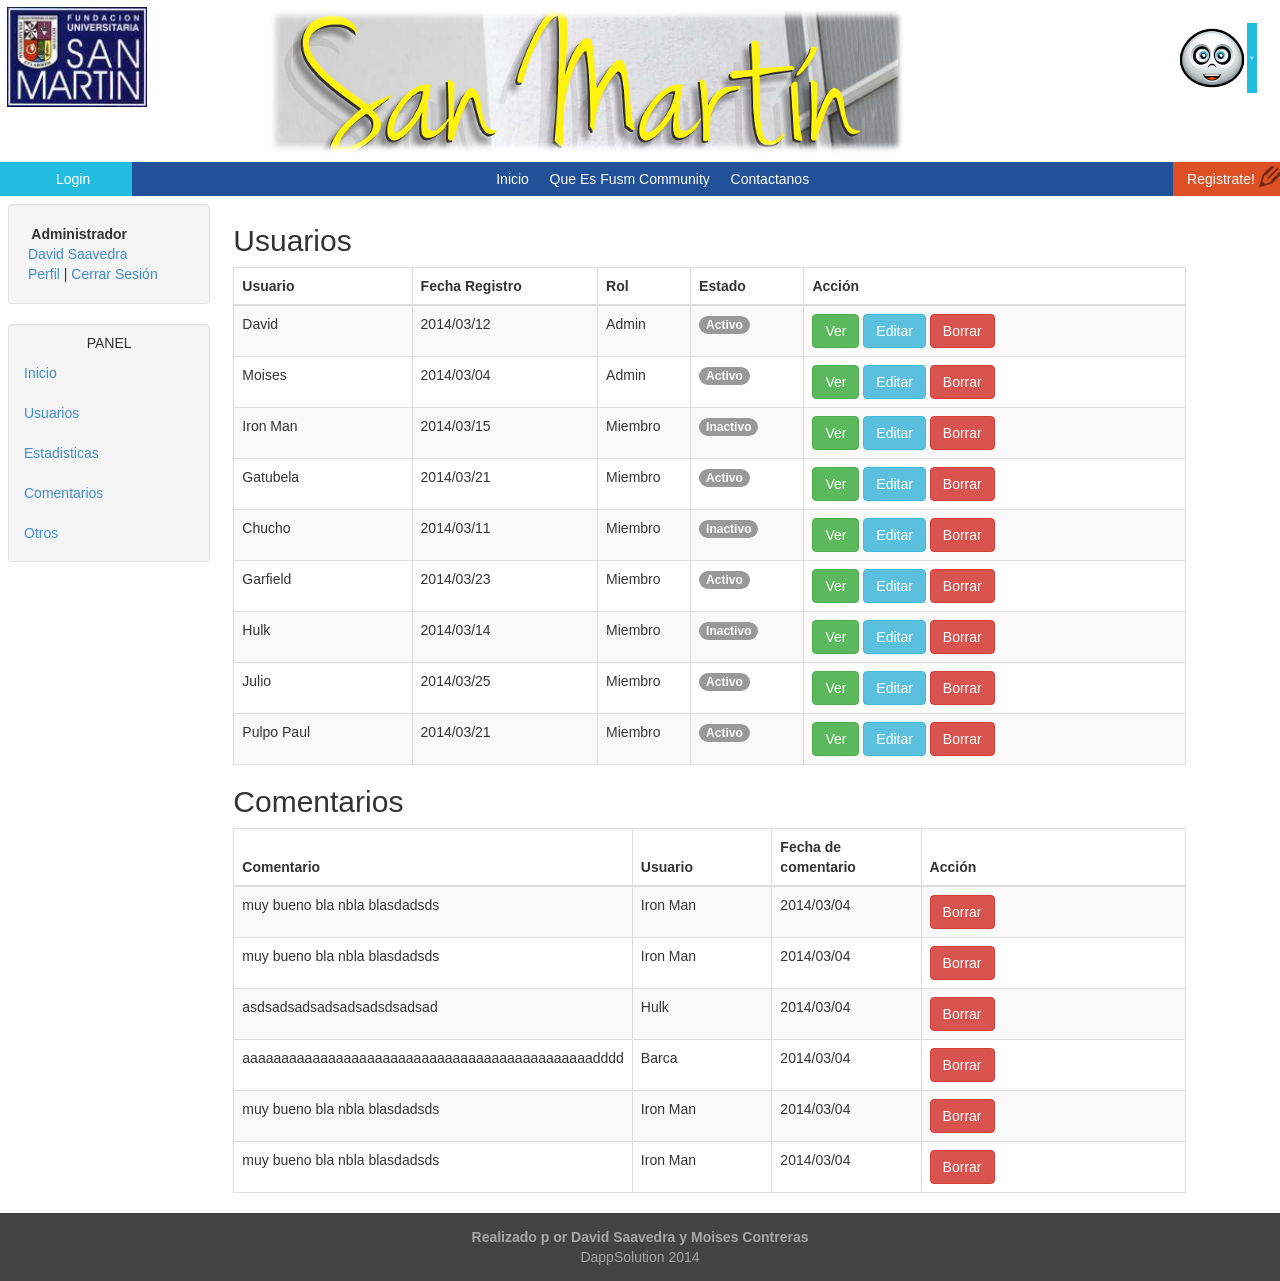
==== commit bbfac7fb: "comentarios3" ====
--- a/administrator.html
+++ b/administrator.html
@@ -300,14 +300,7 @@
                                 <td class="center ">Iron Man</td>
                                 <td class="center ">2014/03/04</td>
                                 <td class="center ">
-                                    <a class="btn btn-success" href="#">
-                                        <i class="icon-zoom-in icon-white"></i>
-                                        Ver
-                                    </a>
-                                    <a class="btn btn-info" href="#">
-                                        <i class="icon-edit icon-white"></i>
-                                        Editar
-                                    </a>
+                                    
                                     <a class="btn btn-danger" href="#">
                                         <i class="icon-trash icon-white"></i>
                                         Borrar
@@ -318,14 +311,7 @@
                                 <td class="center ">Iron Man</td>
                                 <td class="center ">2014/03/04</td>
                                 <td class="center ">
-                                    <a class="btn btn-success" href="#">
-                                        <i class="icon-zoom-in icon-white"></i>
-                                        Ver
-                                    </a>
-                                    <a class="btn btn-info" href="#">
-                                        <i class="icon-edit icon-white"></i>
-                                        Editar
-                                    </a>
+                                  
                                     <a class="btn btn-danger" href="#">
                                         <i class="icon-trash icon-white"></i>
                                         Borrar
@@ -335,14 +321,7 @@
                                 <td class="center ">Hulk</td>
                                 <td class="center ">2014/03/04</td>
                                 <td class="center ">
-                                    <a class="btn btn-success" href="#">
-                                        <i class="icon-zoom-in icon-white"></i>
-                                        Ver
-                                    </a>
-                                    <a class="btn btn-info" href="#">
-                                        <i class="icon-edit icon-white"></i>
-                                        Editar
-                                    </a>
+                                    
                                     <a class="btn btn-danger" href="#">
                                         <i class="icon-trash icon-white"></i>
                                         Borrar
@@ -353,14 +332,7 @@
                                 <td class="center ">Barca</td>
                                 <td class="center ">2014/03/04</td>
                                 <td class="center ">
-                                    <a class="btn btn-success" href="#">
-                                        <i class="icon-zoom-in icon-white"></i>
-                                        Ver
-                                    </a>
-                                    <a class="btn btn-info" href="#">
-                                        <i class="icon-edit icon-white"></i>
-                                        Editar
-                                    </a>
+                                   
                                     <a class="btn btn-danger" href="#">
                                         <i class="icon-trash icon-white"></i>
                                         Borrar
@@ -371,14 +343,7 @@
                                 <td class="center ">Iron Man</td>
                                 <td class="center ">2014/03/04</td>
                                 <td class="center ">
-                                    <a class="btn btn-success" href="#">
-                                        <i class="icon-zoom-in icon-white"></i>
-                                        Ver
-                                    </a>
-                                    <a class="btn btn-info" href="#">
-                                        <i class="icon-edit icon-white"></i>
-                                        Editar
-                                    </a>
+                                   
                                     <a class="btn btn-danger" href="#">
                                         <i class="icon-trash icon-white"></i>
                                         Borrar
@@ -389,14 +354,7 @@
                                 <td class="center ">Iron Man</td>
                                 <td class="center ">2014/03/04</td>
                                 <td class="center ">
-                                    <a class="btn btn-success" href="#">
-                                        <i class="icon-zoom-in icon-white"></i>
-                                        Ver
-                                    </a>
-                                    <a class="btn btn-info" href="#">
-                                        <i class="icon-edit icon-white"></i>
-                                        Editar
-                                    </a>
+                                   
                                     <a class="btn btn-danger" href="#">
                                         <i class="icon-trash icon-white"></i>
                                         Borrar
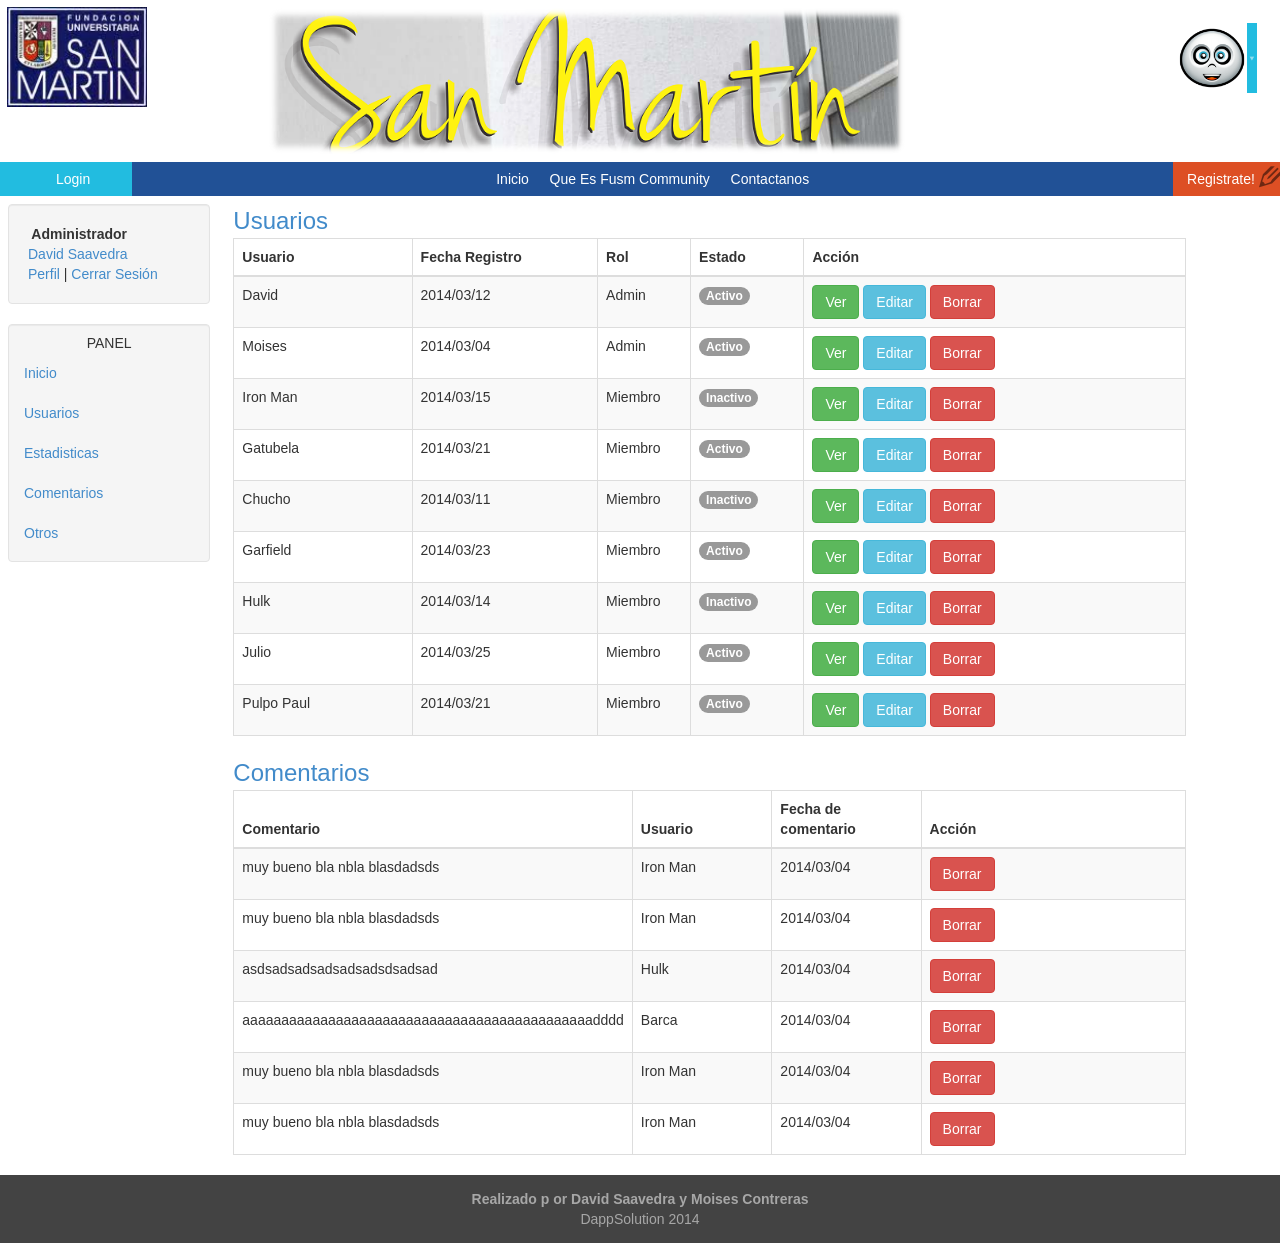
==== commit 5dafe3a0: "comentarios4" ====
--- a/administrator.html
+++ b/administrator.html
@@ -67,9 +67,9 @@
                                     <li class="nav-header" style="text-align: center">PANEL</li>        
                                    <li class="active"><a href="index.php"><i class="icon-home"></i> Inicio</a></li>
                                    
-                                   <li><a href="*"><i class="icon-user"></i> Usuarios</a></li>
-                                   <li><a href="*"><i class="icon-comment"></i> Estadisticas</a></li>
-                                   <li><a href="*"><i class="icon-picture"></i> Comentarios</a></li>
+                                   <li><a href="#user"><i class="icon-user"></i> Usuarios</a></li>
+                                   <li><a href=""><i class="icon-comment"></i> Estadisticas</a></li>
+                                   <li><a href="#com"><i class="icon-picture"></i> Comentarios</a></li>
                                    <li><a href="*"><i class="icon-calendar"></i>Otros</a></li>
                                   
                                  </ul>
@@ -79,7 +79,7 @@
                        
                            <div class="col col-xs-9" style="margin-top: 8px">
 
-                             <h2>Usuarios</h2>
+                             <a name="user" style="font-size: 24px; ">Usuarios </a>
                           <table cellpadding="0" cellspacing="0" border="0" class="table table-striped table-bordered bootstrap-datatable dataTable" id="datatable" aria-describedby="datatable_info">
                           <thead>
                               <tr role="row"><th class="header headerSortDown" role="columnheader" tabindex="0" aria-controls="datatable" rowspan="1" colspan="1" aria-sort="ascending" aria-label="Username: activate to sort column descending" style="width: 183px;">Usuario</th><th class="header" role="columnheader" tabindex="0" aria-controls="datatable" rowspan="1" colspan="1" aria-label="Date registered: activate to sort column ascending" style="width: 190px;">Fecha Registro</th><th class="header" role="columnheader" tabindex="0" aria-controls="datatable" rowspan="1" colspan="1" aria-label="Role: activate to sort column ascending" style="width: 94px;">Rol</th><th class="header" role="columnheader" tabindex="0" aria-controls="datatable" rowspan="1" colspan="1" aria-label="Status: activate to sort column ascending" style="width: 115px;">Estado</th><th class="header" role="columnheader" tabindex="0" aria-controls="datatable" rowspan="1" colspan="1" aria-label="Actions: activate to sort column ascending" style="width: 395px;">Acción</th></tr>
@@ -289,7 +289,7 @@
 
                                  
 
-                              <h2>Comentarios</h2>
+                              <a name="com" style="font-size: 24px; " >Comentarios</a>
                             <table cellpadding="0" cellspacing="0" border="0" class="table table-striped table-bordered bootstrap-datatable dataTable" id="datatable" aria-describedby="datatable_info">
                           <thead>
                               <tr role="row"><th class="header headerSortDown" role="columnheader" tabindex="0" aria-controls="datatable" rowspan="1" colspan="1" aria-sort="ascending" aria-label="Username: activate to sort column descending" style="width: 183px;">Comentario</th><th class="header" role="columnheader" tabindex="0" aria-controls="datatable" rowspan="1" colspan="1" aria-label="Date registered: activate to sort column ascending" style="width: 190px;">Usuario</th><th class="header" role="columnheader" tabindex="0" aria-controls="datatable" rowspan="1" colspan="1" aria-label="Role: activate to sort column ascending" style="width: 190px;">Fecha de comentario</th><th class="header" role="columnheader" tabindex="0" aria-controls="datatable" rowspan="1" colspan="1" aria-label="Actions: activate to sort column ascending" style="width: 395px;">Acción</th></tr>
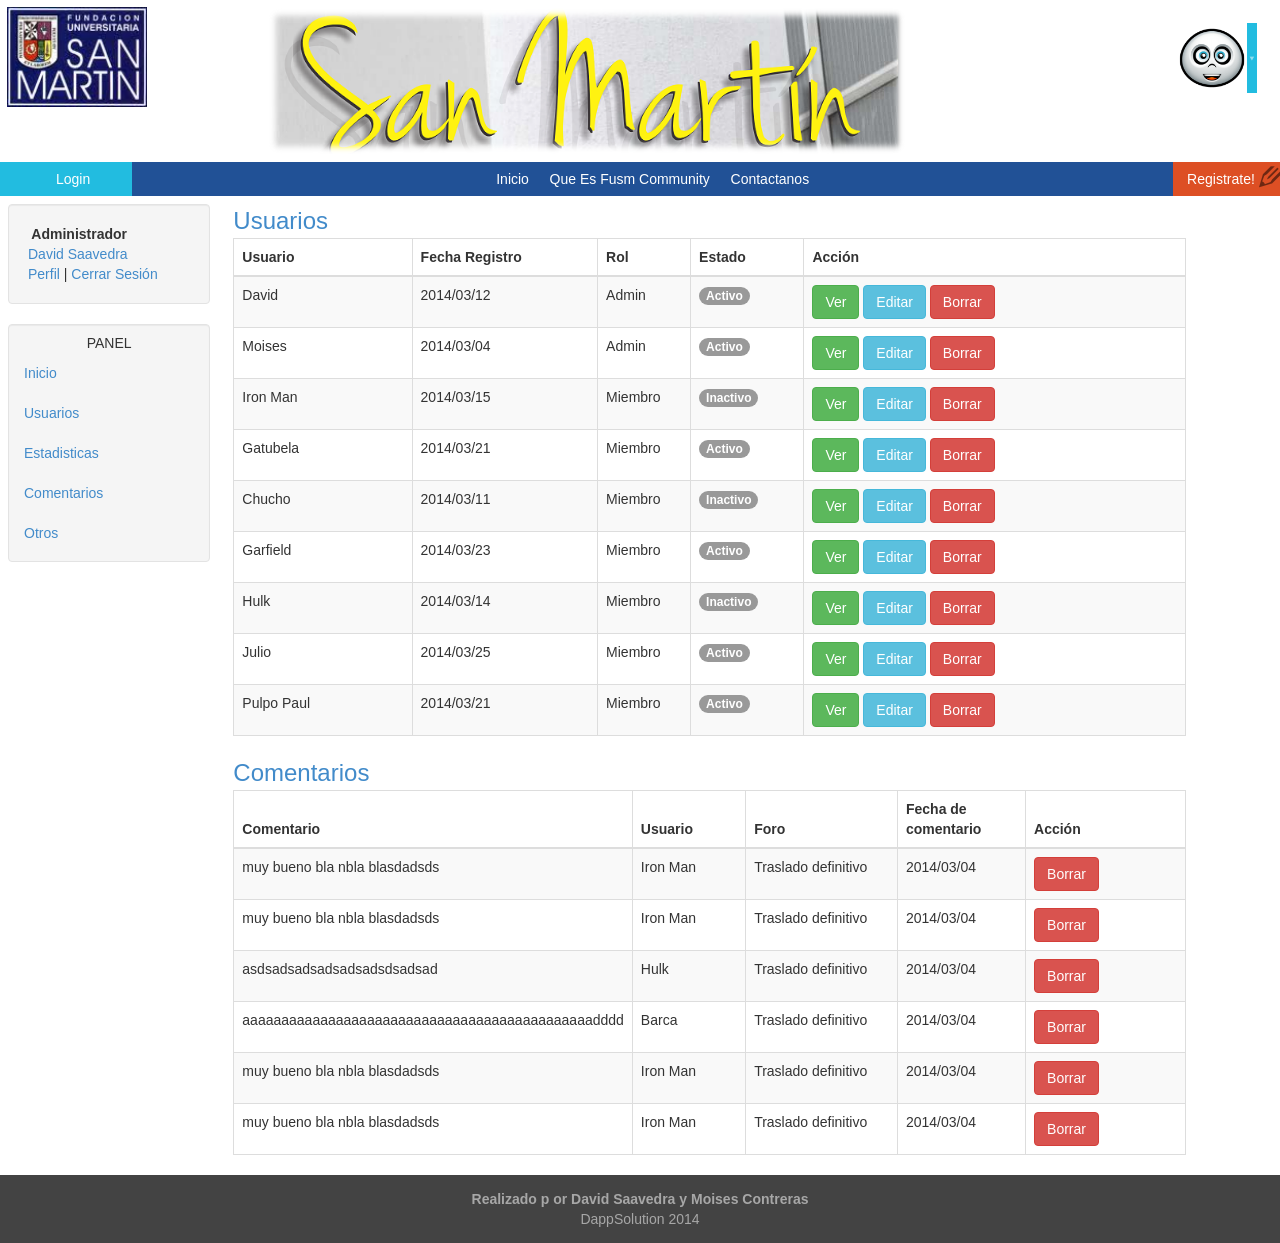
==== commit cc62136e: "comentarios 5 Agregando la columna donde especifique a q foro corresponde los comentarios" ====
--- a/administrator.html
+++ b/administrator.html
@@ -292,12 +292,13 @@
                               <a name="com" style="font-size: 24px; " >Comentarios</a>
                             <table cellpadding="0" cellspacing="0" border="0" class="table table-striped table-bordered bootstrap-datatable dataTable" id="datatable" aria-describedby="datatable_info">
                           <thead>
-                              <tr role="row"><th class="header headerSortDown" role="columnheader" tabindex="0" aria-controls="datatable" rowspan="1" colspan="1" aria-sort="ascending" aria-label="Username: activate to sort column descending" style="width: 183px;">Comentario</th><th class="header" role="columnheader" tabindex="0" aria-controls="datatable" rowspan="1" colspan="1" aria-label="Date registered: activate to sort column ascending" style="width: 190px;">Usuario</th><th class="header" role="columnheader" tabindex="0" aria-controls="datatable" rowspan="1" colspan="1" aria-label="Role: activate to sort column ascending" style="width: 190px;">Fecha de comentario</th><th class="header" role="columnheader" tabindex="0" aria-controls="datatable" rowspan="1" colspan="1" aria-label="Actions: activate to sort column ascending" style="width: 395px;">Acción</th></tr>
+                              <tr role="row"><th class="header headerSortDown" role="columnheader" tabindex="0" aria-controls="datatable" rowspan="1" colspan="1" aria-sort="ascending" aria-label="Username: activate to sort column descending" style="width: 183px;">Comentario</th><th class="header" role="columnheader" tabindex="0" aria-controls="datatable" rowspan="1" colspan="1" aria-label="Date registered: activate to sort column ascending" style="width: 190px;">Usuario</th><th class="header" role="columnheader" tabindex="0" aria-controls="datatable" rowspan="1" colspan="1" aria-label="Date registered: activate to sort column ascending" style="width: 290px;">Foro</th><th class="header" role="columnheader" tabindex="0" aria-controls="datatable" rowspan="1" colspan="1" aria-label="Role: activate to sort column ascending" style="width: 190px;">Fecha de comentario</th><th class="header" role="columnheader" tabindex="0" aria-controls="datatable" rowspan="1" colspan="1" aria-label="Actions: activate to sort column ascending" style="width: 295px;">Acción</th></tr>
                           </thead>
                           
                       <tbody role="alert" aria-live="polite" aria-relevant="all"><tr class="odd">
                                 <td class=" sorting_1">muy bueno bla nbla blasdadsds</td>
                                 <td class="center ">Iron Man</td>
+                                <td class="center ">Traslado definitivo</td>
                                 <td class="center ">2014/03/04</td>
                                 <td class="center ">
                                     
@@ -309,6 +310,7 @@
                             </tr><tr class="even">
                                 <td class=" sorting_1">muy bueno bla nbla blasdadsds</td>
                                 <td class="center ">Iron Man</td>
+                                 <td class="center ">Traslado definitivo</td>
                                 <td class="center ">2014/03/04</td>
                                 <td class="center ">
                                   
@@ -319,6 +321,7 @@
                                 </td><tr class="odd">
                                 <td class=" sorting_1">asdsadsadsadsadsadsdsadsad</td>
                                 <td class="center ">Hulk</td>
+                                 <td class="center ">Traslado definitivo</td>
                                 <td class="center ">2014/03/04</td>
                                 <td class="center ">
                                     
@@ -330,6 +333,7 @@
                             </tr><tr class="even">
                                 <td class=" sorting_1">aaaaaaaaaaaaaaaaaaaaaaaaaaaaaaaaaaaaaaaaaaaaadddd</td>
                                 <td class="center ">Barca</td>
+                                 <td class="center ">Traslado definitivo</td>
                                 <td class="center ">2014/03/04</td>
                                 <td class="center ">
                                    
@@ -341,6 +345,7 @@
                             </tr><tr class="odd">
                                 <td class=" sorting_1">muy bueno bla nbla blasdadsds</td>
                                 <td class="center ">Iron Man</td>
+                                 <td class="center ">Traslado definitivo</td>
                                 <td class="center ">2014/03/04</td>
                                 <td class="center ">
                                    
@@ -352,6 +357,7 @@
                             </tr><tr class="even">
                                 <td class=" sorting_1">muy bueno bla nbla blasdadsds</td>
                                 <td class="center ">Iron Man</td>
+                                 <td class="center ">Traslado definitivo</td>
                                 <td class="center ">2014/03/04</td>
                                 <td class="center ">
                                    
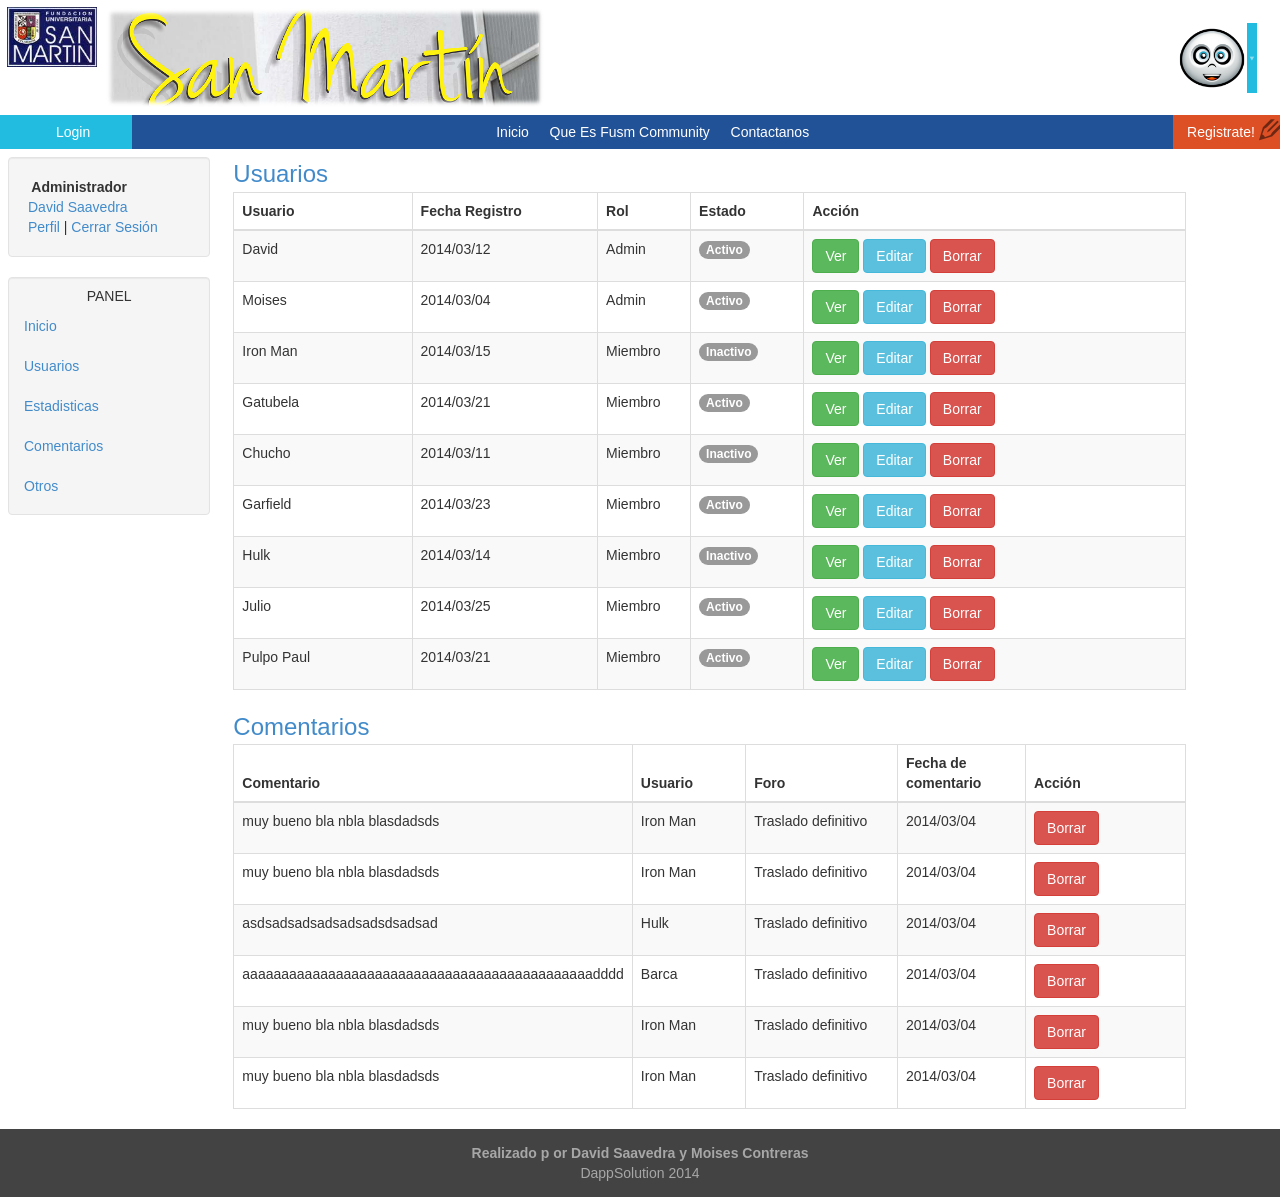
==== commit c6e1d321: "MAS DEL NAV" ====
--- a/administrator.html
+++ b/administrator.html
@@ -36,17 +36,31 @@
 			</figure>
 		</header>
         
-        <nav>
-        	<ul>
-        		<li class="inicio_nav"> <a href="index.php">Inicio</a> </li>
-        		<li class="quees_nav"><a href="quees.html">Que Es Fusm Community </a> </li>
-        		<li class="contacto_nav"><a href="Contactanos.html"> Contactanos</a> </li>
-                        <li class="titulo_nav"><a href="ingresar.php" >Login</a>  </li>
-        		
-        		<li class= "publicar_nav"> <a href="registrarse.php">  Registrate! </a> </li>
-
-        	</ul>
+       <div id="contenedor" class="row">
+                        <div class="col col-lg-12">
+        
+
+            <nav  >
+
+                
+
+            <ul>
+                <li class="inicio_nav"> <a href="index.html">Inicio</a> </li>
+                <li class="quees_nav"><a href="quees.html">Que Es Fusm Community </a> </li>
+                <li class="contacto_nav"><a href="Contactanos.html"> Contactanos</a> </li>
+                        <li class="titulo_nav"><a href="ingresar.html" >Login</a>  </li>
+                
+                <li class= "publicar_nav"> <a href="registrarse.html">  Registrate! </a> </li>
+
+            </ul>
+
+                    </div>
+
+                    
+         
         </nav>
+     
+                </div>
      
 		<section id="panel">
                        <div id="contenedor" class="row">
--- a/css/style.css
+++ b/css/style.css
@@ -1,3 +1,6 @@
+
+
+
 @font-face {
 	font-family: 'icomoon';
 	src:url('../fonts/icomoon.eot?-k4ec1n');
@@ -9,6 +12,22 @@
 	font-style: normal;
 }
 
+
+
+
+header  #cabecera  .cabe{
+width: 600px ;
+margin-left: 8em;
+
+}
+
+header #logo .log
+{
+	width: 140px;
+	height: 100px;
+	float: left;
+}
+
 a{
 
 color: #DD4F24;
